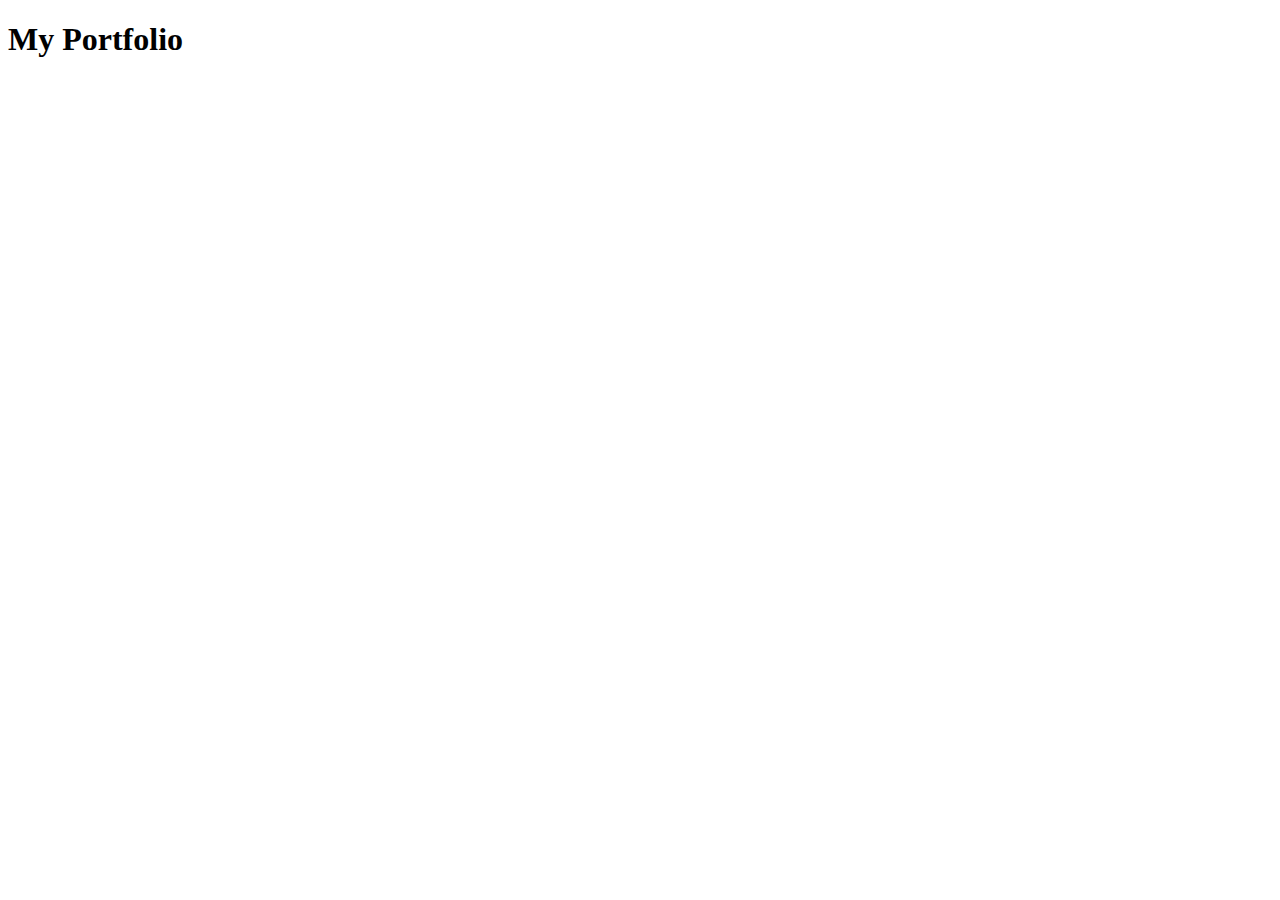
==== index.html @ 09f2bd0f "add two css folders and one js folder, add styles.css file to CSS folder" ====
<!DOCTYPE html>
<html>
  <head>
    <title>Portfolio</title>
    <link rel="stylesheet" href="css/styles.css">
    <link rel="stylesheet" href="CSS//styles.css">
  </head>
  <body>
    <h1>My Portfolio</h1>
  </body>
</html>
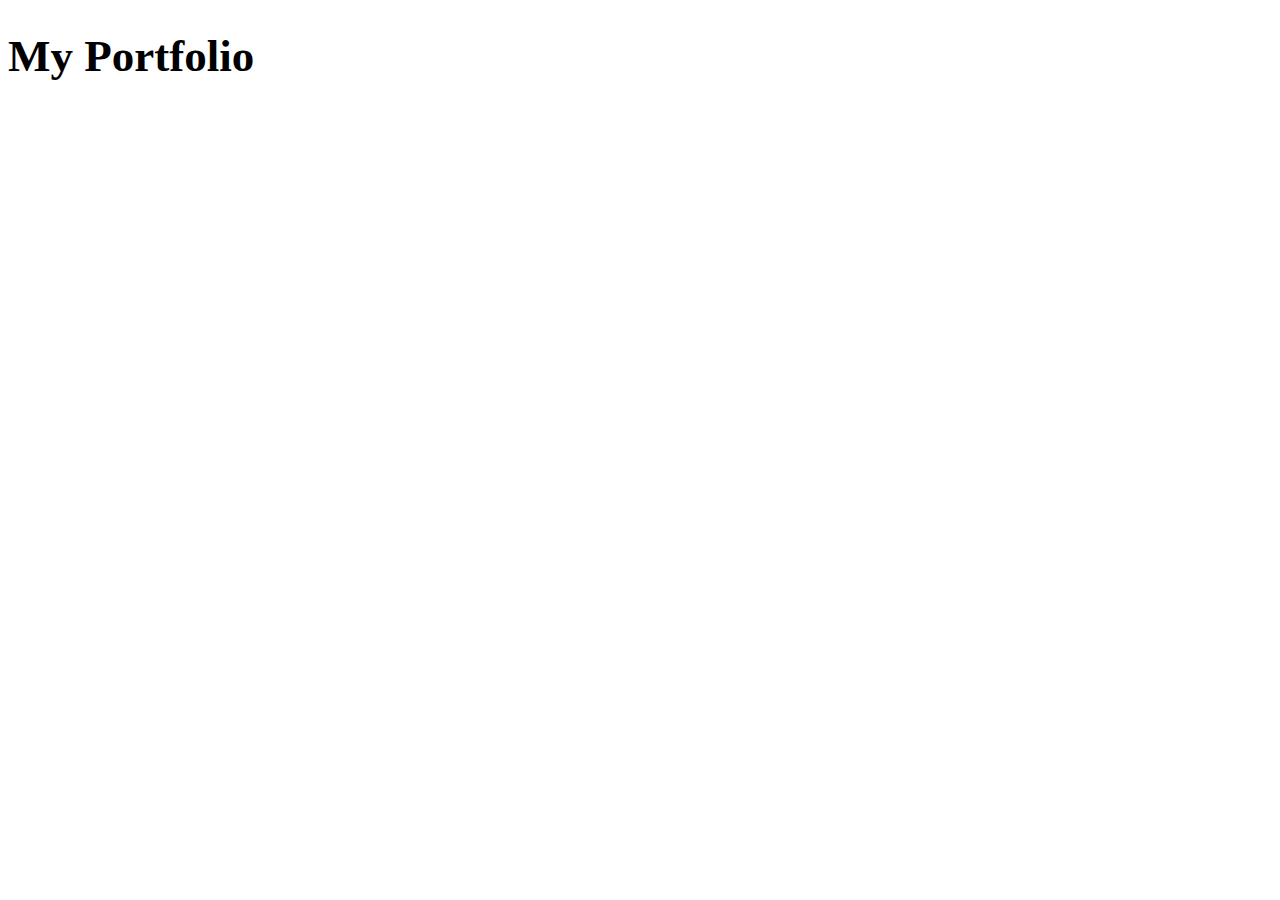
==== commit 00e33c32: "add div class and row, change h1 to grey change font-family of h1,increase h1 font-size to 30vh and " ====
--- a/index.html
+++ b/index.html
@@ -2,10 +2,15 @@
 <html>
   <head>
     <title>Portfolio</title>
-    <link rel="stylesheet" href="css/styles.css">
-    <link rel="stylesheet" href="CSS//styles.css">
+    <link rel="stylesheet" href="css/styles.css" type="text/css">
   </head>
   <body>
-    <h1>My Portfolio</h1>
+    <div class="container">
+    <div class="row">
+      <div clss="col-xm-12, col-md-12">
+        <h1>My Portfolio</h1>
+      </div>
+    </div>
+    </div>
   </body>
 </html>--- a/css/styles.css
+++ b/css/styles.css
@@ -0,0 +1,12 @@
+h1 {
+  color: black;
+  font-style: normal;
+  font-family: Georgia, 'Times New Roman', Times, serif;
+  font-size: 30vw;
+  font-size: 5vh;
+  align-content: center;
+}
+
+container {
+  padding-left: 20%;
+}
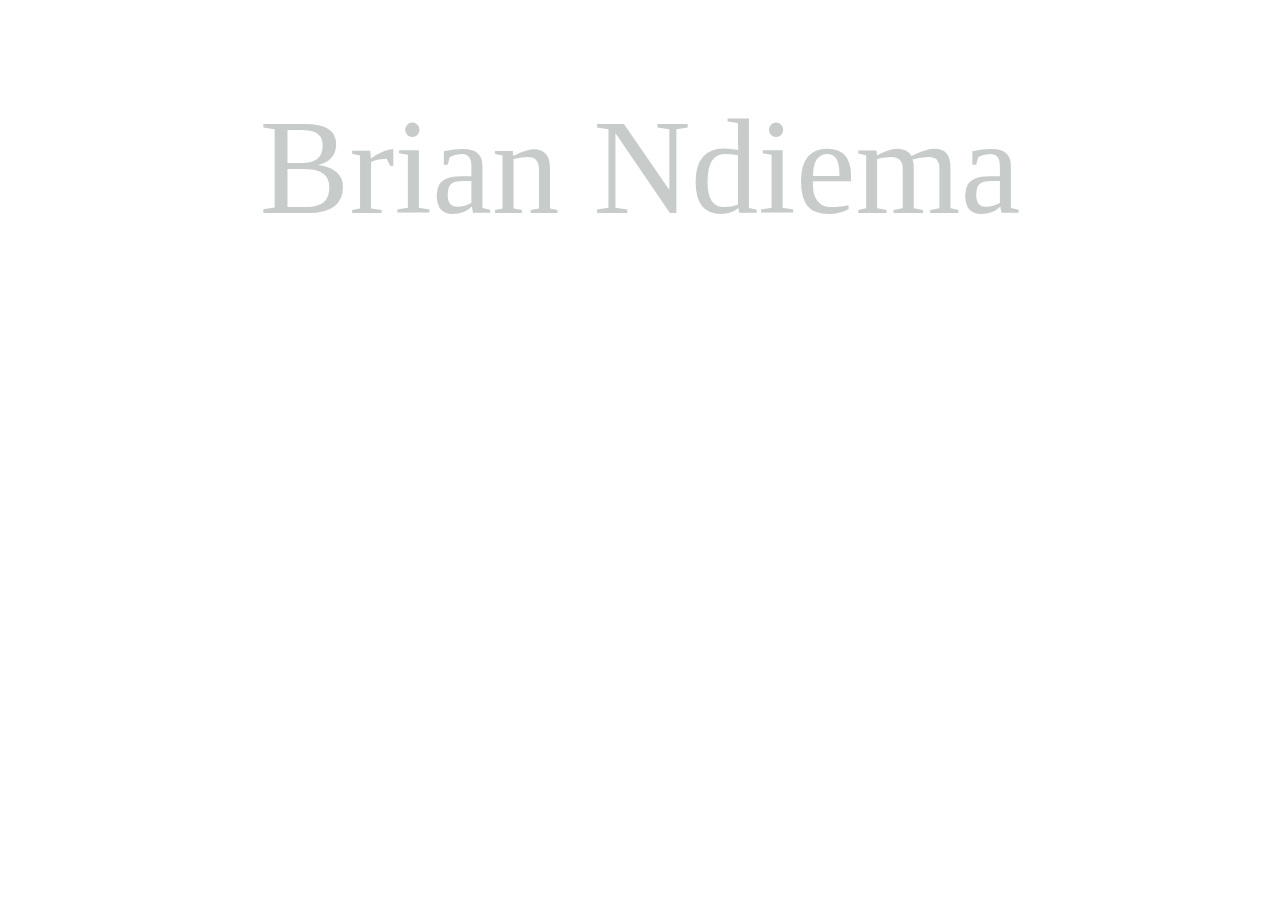
==== commit 59b7f74c: "add a number of pictures to image folder, chage background back image,change font type,size,weight,a" ====
--- a/index.html
+++ b/index.html
@@ -4,13 +4,7 @@
     <title>Portfolio</title>
     <link rel="stylesheet" href="css/styles.css" type="text/css">
   </head>
-  <body>
-    <div class="container">
-    <div class="row">
-      <div clss="col-xm-12, col-md-12">
-        <h1>My Portfolio</h1>
-      </div>
-    </div>
-    </div>
+  <body style="background: url(image/me.jpg);"> 
+    <h1>Brian Ndiema</h1>
   </body>
 </html>--- a/css/styles.css
+++ b/css/styles.css
@@ -1,12 +1,16 @@
 h1 {
-  color: black;
+  color: rgb(199, 204, 203);
   font-style: normal;
   font-family: Georgia, 'Times New Roman', Times, serif;
+  columns: 100vw;
+  columns: 100vh;
+  text-align: center;
+  font-family: Georgia, 'Times New Roman', Times, serif;
+  font-weight: lighter;
   font-size: 30vw;
-  font-size: 5vh;
-  align-content: center;
+  font-size: 15vh;
 }
-
-container {
-  padding-left: 20%;
-}
+body {
+  background-size: 100% 100%;
+  t
+}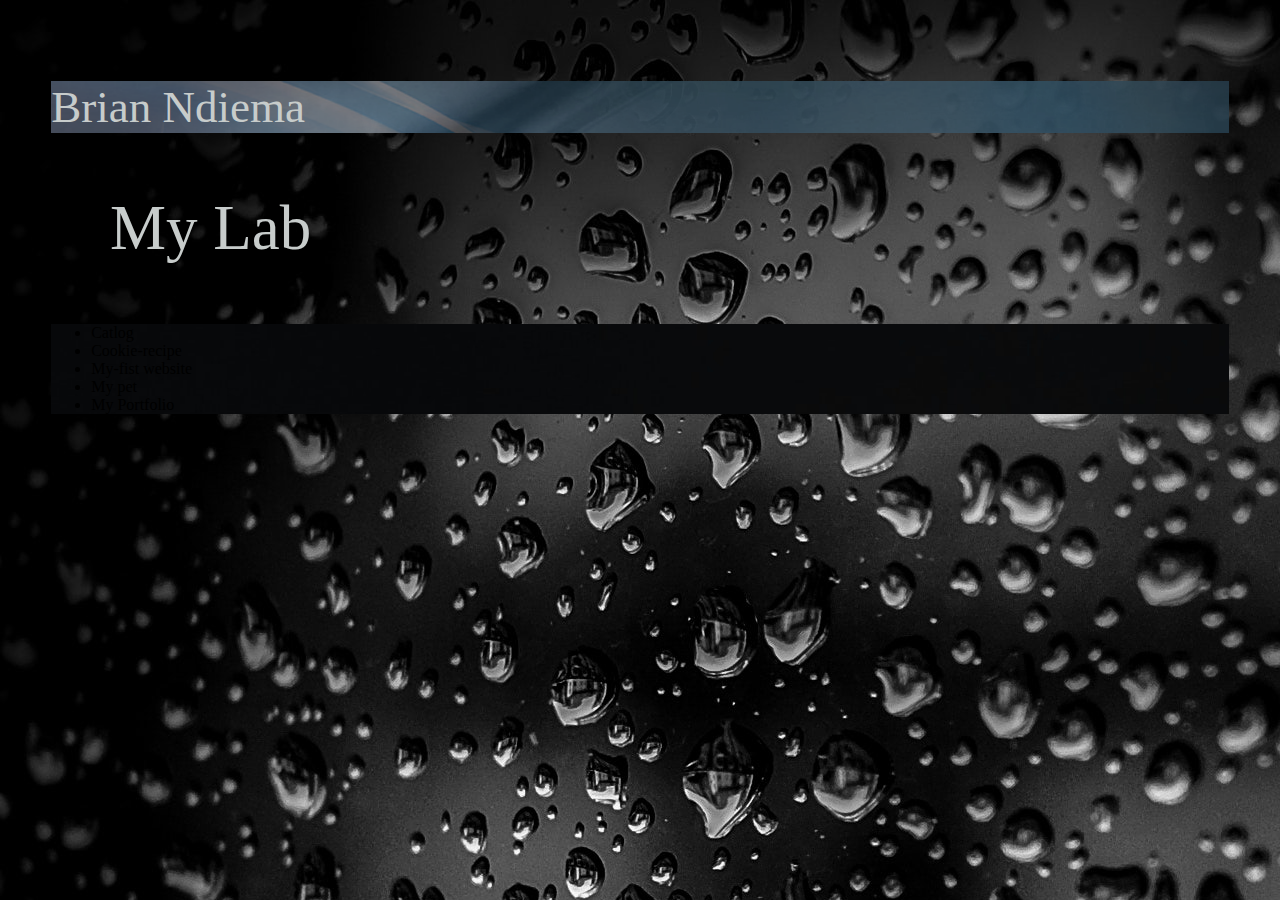
==== commit 5496aba4: "delite h2 heading, delite unorderd list and the background to the unorderd list" ====
--- a/index.html
+++ b/index.html
@@ -4,7 +4,18 @@
     <title>Portfolio</title>
     <link rel="stylesheet" href="css/styles.css" type="text/css">
   </head>
-  <body style="background: url(image/me.jpg);"> 
-    <h1>Brian Ndiema</h1>
+<div class="container">
+ <body style="background: url(image/me.jpg);"> 
+    <h1 style="background-image: url(image/tp.png);">Brian Ndiema</h1>
+    <h2>My Lab</h2>
+      <ul style=" background-image: url(image/boad.jpg)">
+        <li>Catlog</li>
+        <li>Cookie-recipe</li>
+        <li>My-fist website</li>
+        <li>My pet</li>
+        <li>My Portfolio</li>
+      </ul>
+      <h2></h2>
   </body>
+ </div>
 </html>--- a/css/styles.css
+++ b/css/styles.css
@@ -4,13 +4,40 @@
   font-family: Georgia, 'Times New Roman', Times, serif;
   columns: 100vw;
   columns: 100vh;
-  text-align: center;
+  text-align: top-left;
   font-family: Georgia, 'Times New Roman', Times, serif;
   font-weight: lighter;
-  font-size: 30vw;
-  font-size: 15vh;
+  font-size: 5vw;
+  font-size: 5vh;
+  padding: 0%;
 }
 body {
   background-size: 100% 100%;
-  t
-}+  margin: 2%;
+  padding: 2%;
+}
+
+h2 {
+  color: rgb(199, 204, 203);
+  font-style: normal;
+  font-family: Georgia, 'Times New Roman', Times, serif;
+  columns: 100vw;
+  columns: 100vh;
+  text-align: center
+  font-family: Georgia, 'Times New Roman', Times, serif;
+  font-weight: lighter;
+  font-size: 10vw;
+  font-size: 7vh;
+  margin: 5%
+}
+img {
+  class: rounded;
+  vertical-align: left;
+}
+style {
+  position: relative;
+  text-align: left;
+  text-decoration-color: honeydew;
+  
+  
+}
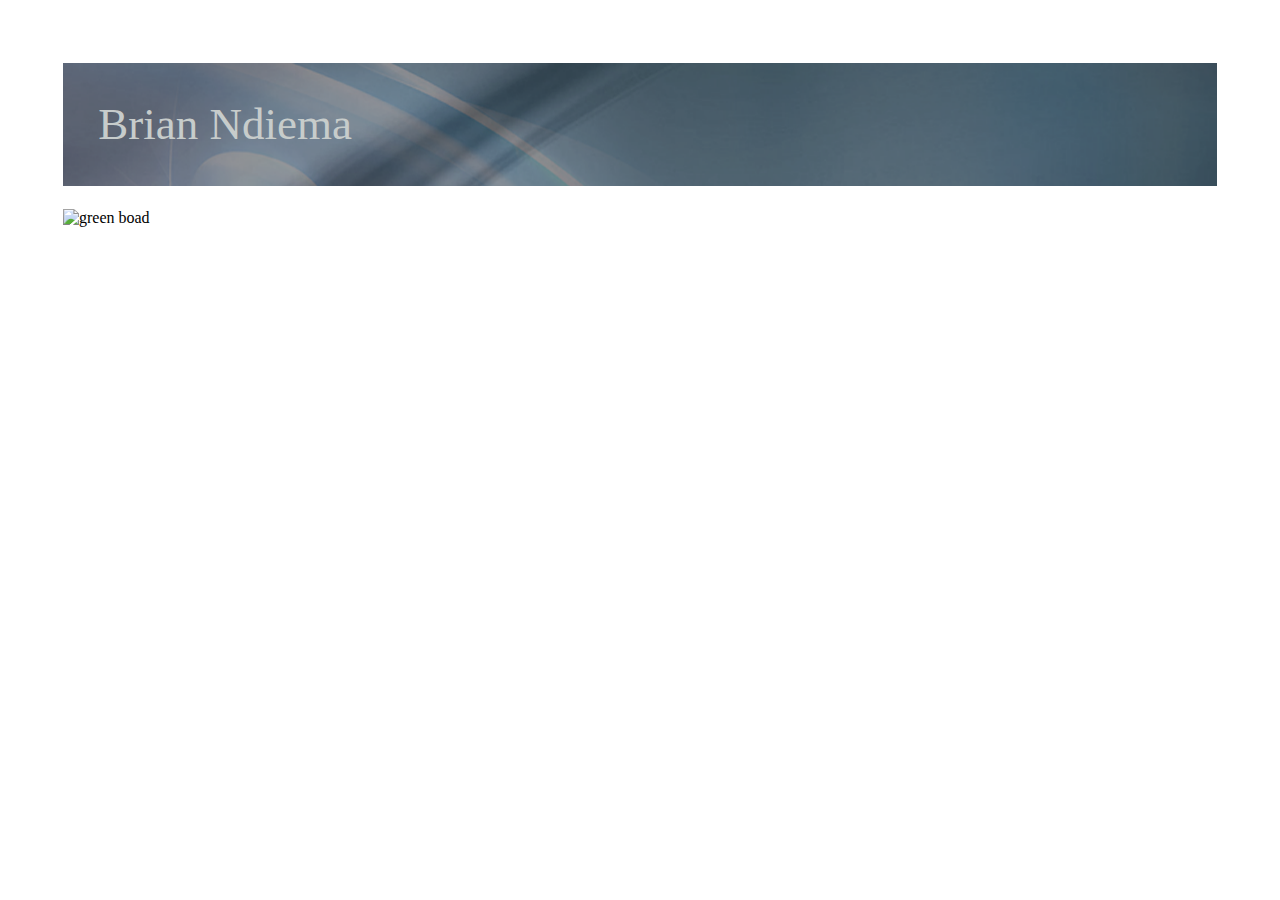
==== commit 555c2783: "replace background image with m4.jpg, add image o1.jpg floting it to to the left" ====
--- a/index.html
+++ b/index.html
@@ -5,17 +5,9 @@
     <link rel="stylesheet" href="css/styles.css" type="text/css">
   </head>
 <div class="container">
- <body style="background: url(image/me.jpg);"> 
+ <body style="background: url(image/m4.jpg);"> 
     <h1 style="background-image: url(image/tp.png);">Brian Ndiema</h1>
-    <h2>My Lab</h2>
-      <ul style=" background-image: url(image/boad.jpg)">
-        <li>Catlog</li>
-        <li>Cookie-recipe</li>
-        <li>My-fist website</li>
-        <li>My pet</li>
-        <li>My Portfolio</li>
-      </ul>
-      <h2></h2>
+       <img src="image/o1.jpg" alt="green boad" class="boad">
   </body>
  </div>
 </html>--- a/css/styles.css
+++ b/css/styles.css
@@ -2,42 +2,32 @@
   color: rgb(199, 204, 203);
   font-style: normal;
   font-family: Georgia, 'Times New Roman', Times, serif;
-  columns: 100vw;
+  columns: 90vw;
   columns: 100vh;
   text-align: top-left;
   font-family: Georgia, 'Times New Roman', Times, serif;
   font-weight: lighter;
-  font-size: 5vw;
+  font-size: 4vw;
   font-size: 5vh;
-  padding: 0%;
+  padding: 3%;
+  margin: 1%;
 }
 body {
-  background-size: 100% 100%;
-  margin: 2%;
-  padding: 2%;
+  background-size: 70% 70%;
+  margin: 0%;
+  padding: 4%;
+  height: 100%;
 }
 
-h2 {
-  color: rgb(199, 204, 203);
-  font-style: normal;
-  font-family: Georgia, 'Times New Roman', Times, serif;
-  columns: 100vw;
-  columns: 100vh;
-  text-align: center
-  font-family: Georgia, 'Times New Roman', Times, serif;
-  font-weight: lighter;
-  font-size: 10vw;
-  font-size: 7vh;
-  margin: 5%
-}
-img {
-  class: rounded;
-  vertical-align: left;
-}
 style {
   position: relative;
   text-align: left;
   text-decoration-color: honeydew;
-  
-  
-}
+  }
+img {
+  width: 25%;
+  height: 100%;
+  margin: 1%;
+  float: left;
+  object-position: 100%;
+}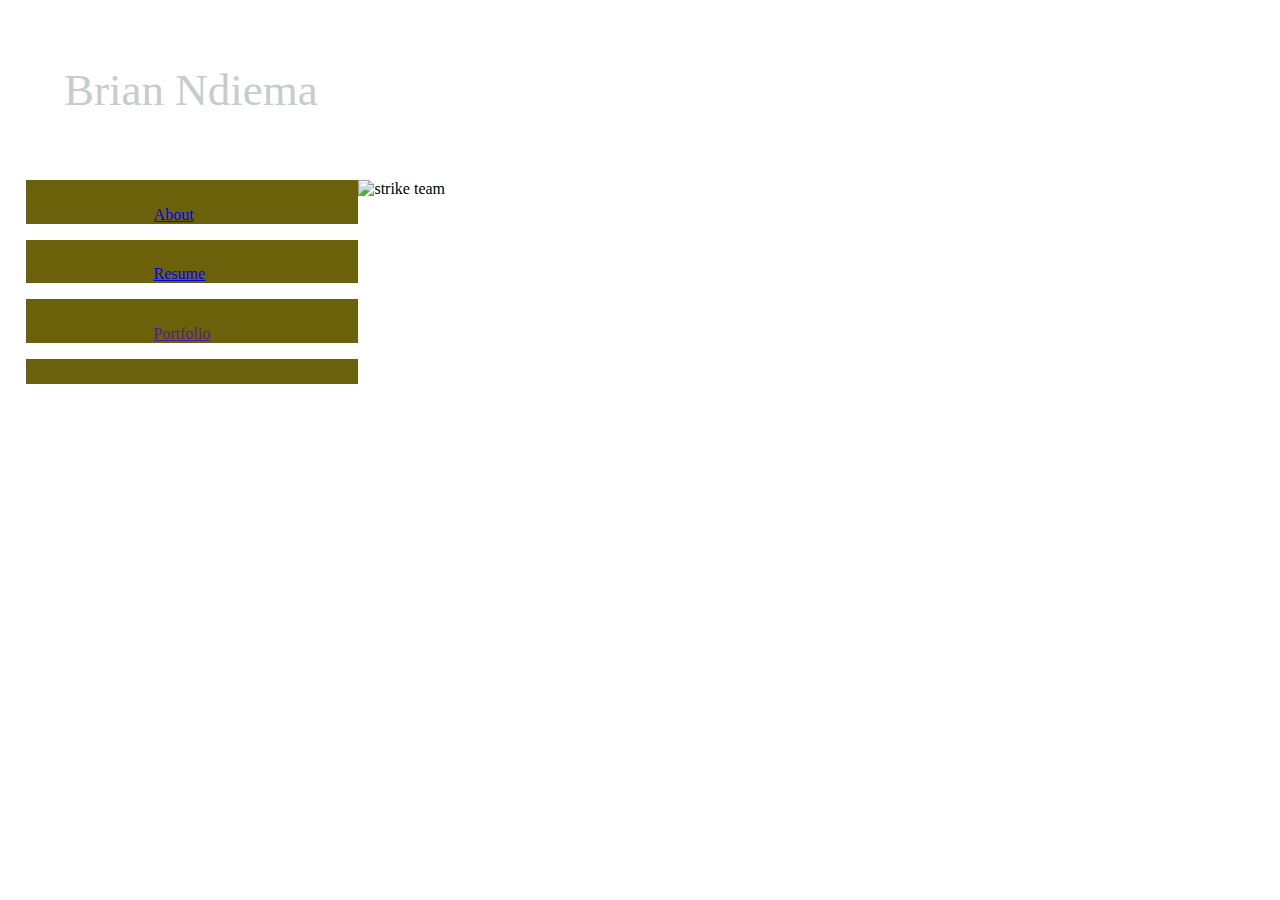
==== commit 0105ab17: "add about, resume, portfolio and contact links, change bacground image to o1.jpg, change image o1.jp" ====
--- a/index.html
+++ b/index.html
@@ -5,9 +5,13 @@
     <link rel="stylesheet" href="css/styles.css" type="text/css">
   </head>
 <div class="container">
- <body style="background: url(image/m4.jpg);"> 
-    <h1 style="background-image: url(image/tp.png);">Brian Ndiema</h1>
-       <img src="image/o1.jpg" alt="green boad" class="boad">
+ <body style="background: url(image/o1.jpg);"> 
+  <h1 style="background-image: url(image/m4.jpg);">Brian Ndiema</h1>
+       <img src="image/m4.jpg" alt="strike team" class="hunt">
+       <p><a href="about">About</a></p>
+       <p><a href="about/about-me.html">Resume</a></p>
+       <p><a href="">Portfolio</a></p>
+       <p><a href="about"></a></p>
   </body>
  </div>
 </html>--- a/css/styles.css
+++ b/css/styles.css
@@ -10,13 +10,14 @@
   font-size: 4vw;
   font-size: 5vh;
   padding: 3%;
-  margin: 1%;
+  margin: 2%;
 }
 body {
   background-size: 70% 70%;
   margin: 0%;
-  padding: 4%;
+  padding: 0%;
   height: 100%;
+  border-radius: 70%;
 }
 
 style {
@@ -25,9 +26,29 @@
   text-decoration-color: honeydew;
   }
 img {
-  width: 25%;
+  width: 70%;
   height: 100%;
-  margin: 1%;
-  float: left;
-  object-position: 100%;
+  margin: 2%;
+  float: right;
+  object-position: 100%; 
+  columns: 50vh;
+  column-width: 100vh;
+  margin-top: 0px;
+  margin-bottom: 5px;
+  padding-bottom: 2%;
+  size: 80vw;
+}
+
+p {
+  color: rgb(231, 222, 222);
+  padding-left: 10%;
+  padding-top: 2%;
+  background-color: rgb(107, 97, 10);
+  margin-right: 72%;
+  text-align: inherit;
+  margin-left: 2%;
+  font-size: 100%;
+}
+text {
+  text-align: center;
 }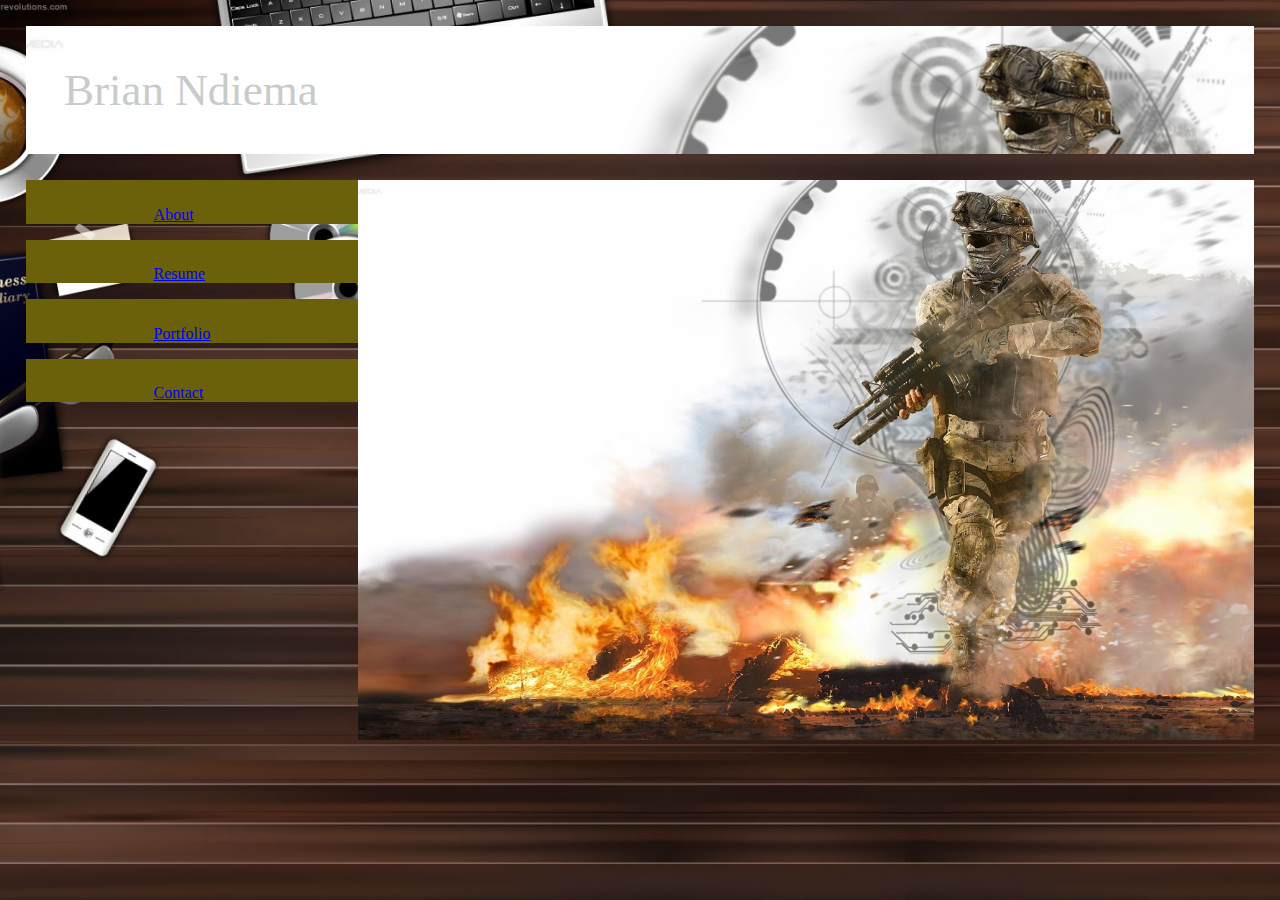
==== commit 2dd3834f: "edit contact.html file, edit th contact link in index.html" ====
--- a/index.html
+++ b/index.html
@@ -10,8 +10,8 @@
        <img src="image/m4.jpg" alt="strike team" class="hunt">
        <p><a href="about">About</a></p>
        <p><a href="about/about-me.html">Resume</a></p>
-       <p><a href="">Portfolio</a></p>
-       <p><a href="about"></a></p>
+       <p><a href="https://github.com/BNdiema/My-portfolio/settings">Portfolio</a></p>
+       <p><a href="about/contact.html">Contact</a></p>
   </body>
  </div>
 </html>